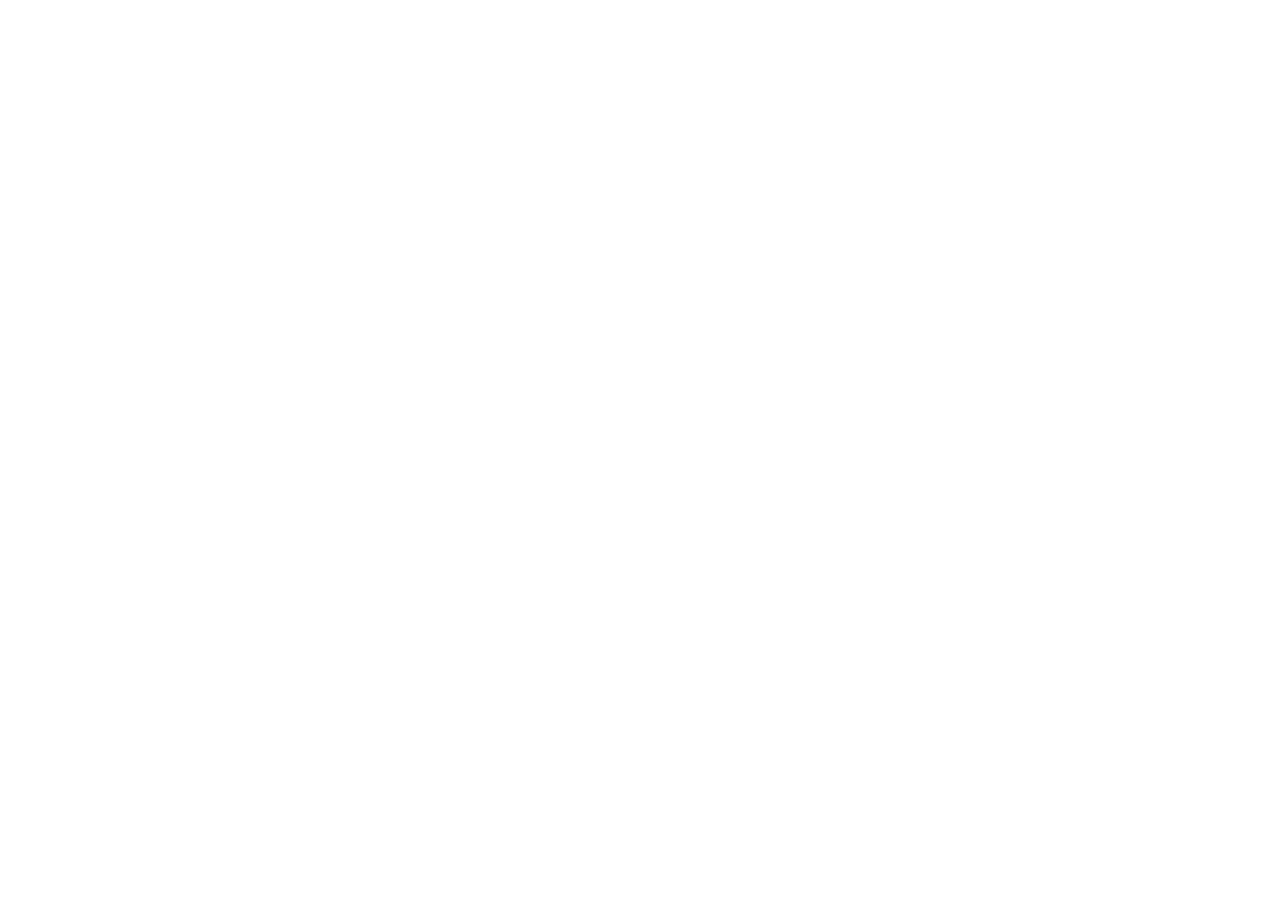
==== client/bind_ok.html @ ca6754e6 "HTML pages" ====
<!DOCTYPE HTML>
<html>
<head>
    <meta http-equiv="Content-Type" content="text/html; charset=utf-8"/>
    <title>麦足迹</title>
    <meta name="author" content="wheato"/>
    <meta name="copyright" content="Copyright (c) 2013 wheato."/>
    <meta name="description" content=""/>
    <meta name="format-detection" content="telephone=no">
    <link rel="stylesheet" href="css/com.css">
</head>
<body>

</body>
</html>
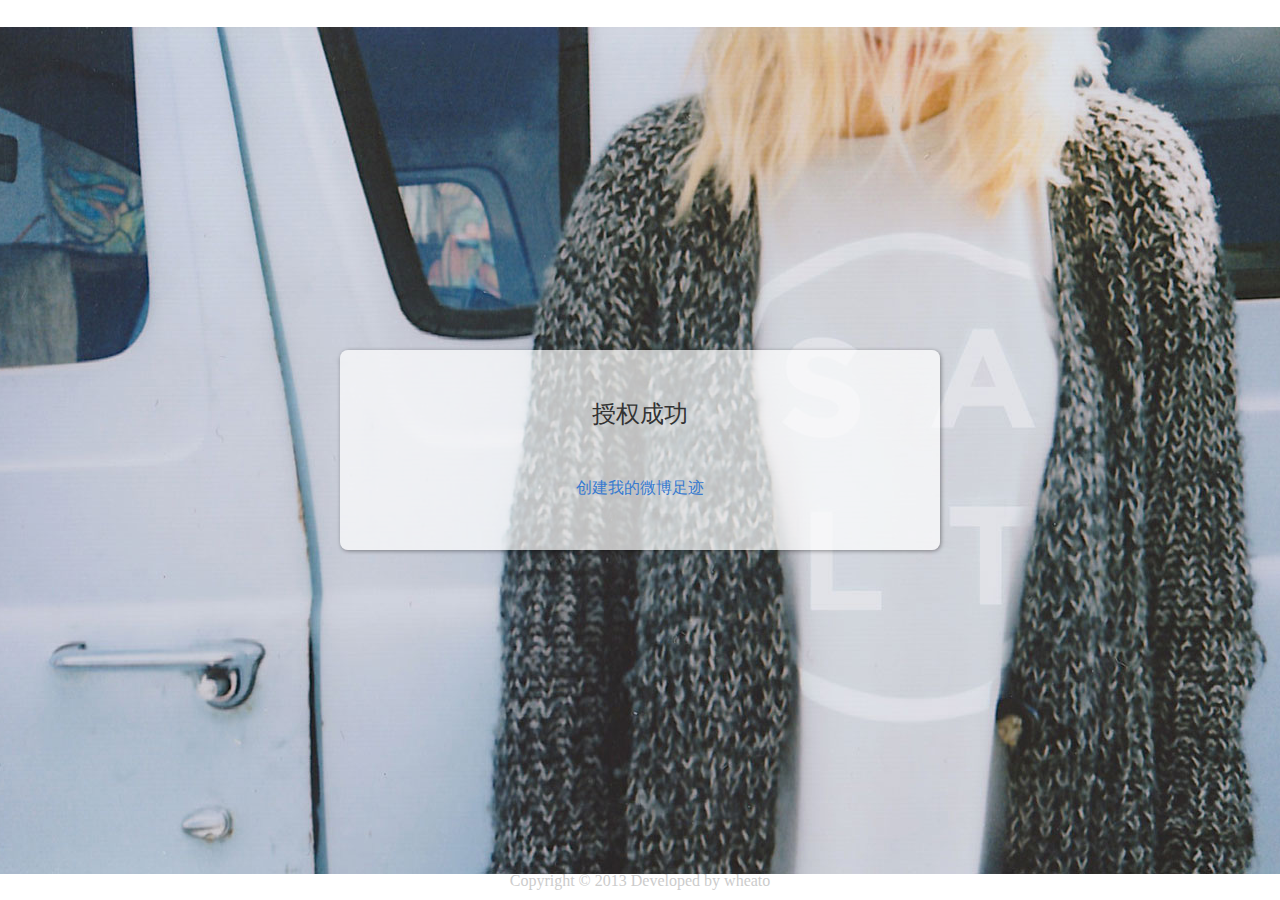
==== commit 532df2b6: "complete index and auth status page" ====
--- a/client/bind_ok.html
+++ b/client/bind_ok.html
@@ -1,5 +1,5 @@
 <!DOCTYPE HTML>
-<html>
+<html class="status-page">
 <head>
     <meta http-equiv="Content-Type" content="text/html; charset=utf-8"/>
     <title>麦足迹</title>
@@ -9,7 +9,26 @@
     <meta name="format-detection" content="telephone=no">
     <link rel="stylesheet" href="css/com.css">
 </head>
-<body>
+<body class="status-page">
+<div id="wrap">
+    <div class="auth-status">
+        <div class="auth-ok">
+            <p class="auth-tips">授权成功</p>
+            <p>
+                <a class="next-link" href="#">创建我的微博足迹</a>
+            </p>
+        </div>
+        <!--绑定失败
+        <div class="auth-no">
+            <p class="auth-tips">授权失败</p>
 
+            <p><a class="next-link" href="">返回重新授权</a></p>
+        </div>
+        -->
+    </div>
+    <footer class="fixed-bottom">
+        <p>Copyright &copy; 2013 Developed by wheato</p>
+    </footer>
+</div>
 </body>
 </html>--- a/client/css/com.css
+++ b/client/css/com.css
@@ -0,0 +1,88 @@
+/* reset */
+*{padding:0;margin:0;}
+
+/* global */
+footer.fixed-bottom{
+    position:absolute;
+    width:100%;
+    bottom:10px;
+    text-align: center;
+    color:#ccc;
+}
+/* index */
+.index, .status-page, #wrap{height:100%;position:relative;}
+#wrap{background:url(../img/bg.jpg) center no-repeat;}
+.login-box{
+    width:300px;
+    height:220px;
+    padding:10px;
+    background:rgba(0,0,0,0.15);
+    color:#fff;
+    position: absolute;
+    left:30px;
+    margin:auto 0;
+    top:0;
+    bottom:0;
+}
+.login-box h1{
+    padding:0 0 10px;
+    font-size:3em;
+    font-weight:normal;
+    text-shadow: 1px 1px 2px #333;
+}
+.login-btns{
+    margin:40px 0 0;
+    height:40px;
+}
+.login-btns a{
+    display: block;
+    width:138px;
+    background: -webkit-gradient(linear, 0% 0%, 0% 100%, from(#52a8e8), to(#377ad0));
+    border-top: 1px solid #4081af;
+    border-right: 1px solid #2e69a3;
+    border-bottom: 1px solid #20559a;
+    border-left: 1px solid #2e69a3;
+    -webkit-border-radius:4px;
+    border-radius:4px;
+    float: left;
+    height:35px;
+    text-align:center;
+    color:#fff;
+    text-decoration:none;
+}
+.login-btns a span{
+    line-height:35px;
+    padding:0 0 0 20px;
+    background:url(../img/sina_logo.png) left top no-repeat;
+}
+a.login-tt{float:right;}
+a.login-tt span{background:url(../img/tt_logo.png) left top no-repeat;}
+
+/* auth_status */
+.auth-status{
+    width:600px;
+    height:200px;
+    background:rgba(255,255,255,0.7);
+    border-radius:8px;
+    position: absolute;
+    margin:auto 0 auto -300px;
+    top:0;
+    bottom:0;
+    left:50%;
+    box-shadow: 1px 1px 4px rgba(0,0,0,0.4);
+}
+.auth-status p{
+    text-align: center;
+}
+.auth-no, auth-ok{
+
+}
+.auth-tips{
+    padding:8% 0;
+    font-size:1.5em;
+    color:#333;
+}
+.next-link{
+    color:#377ad0;
+    text-decoration: none;
+}
